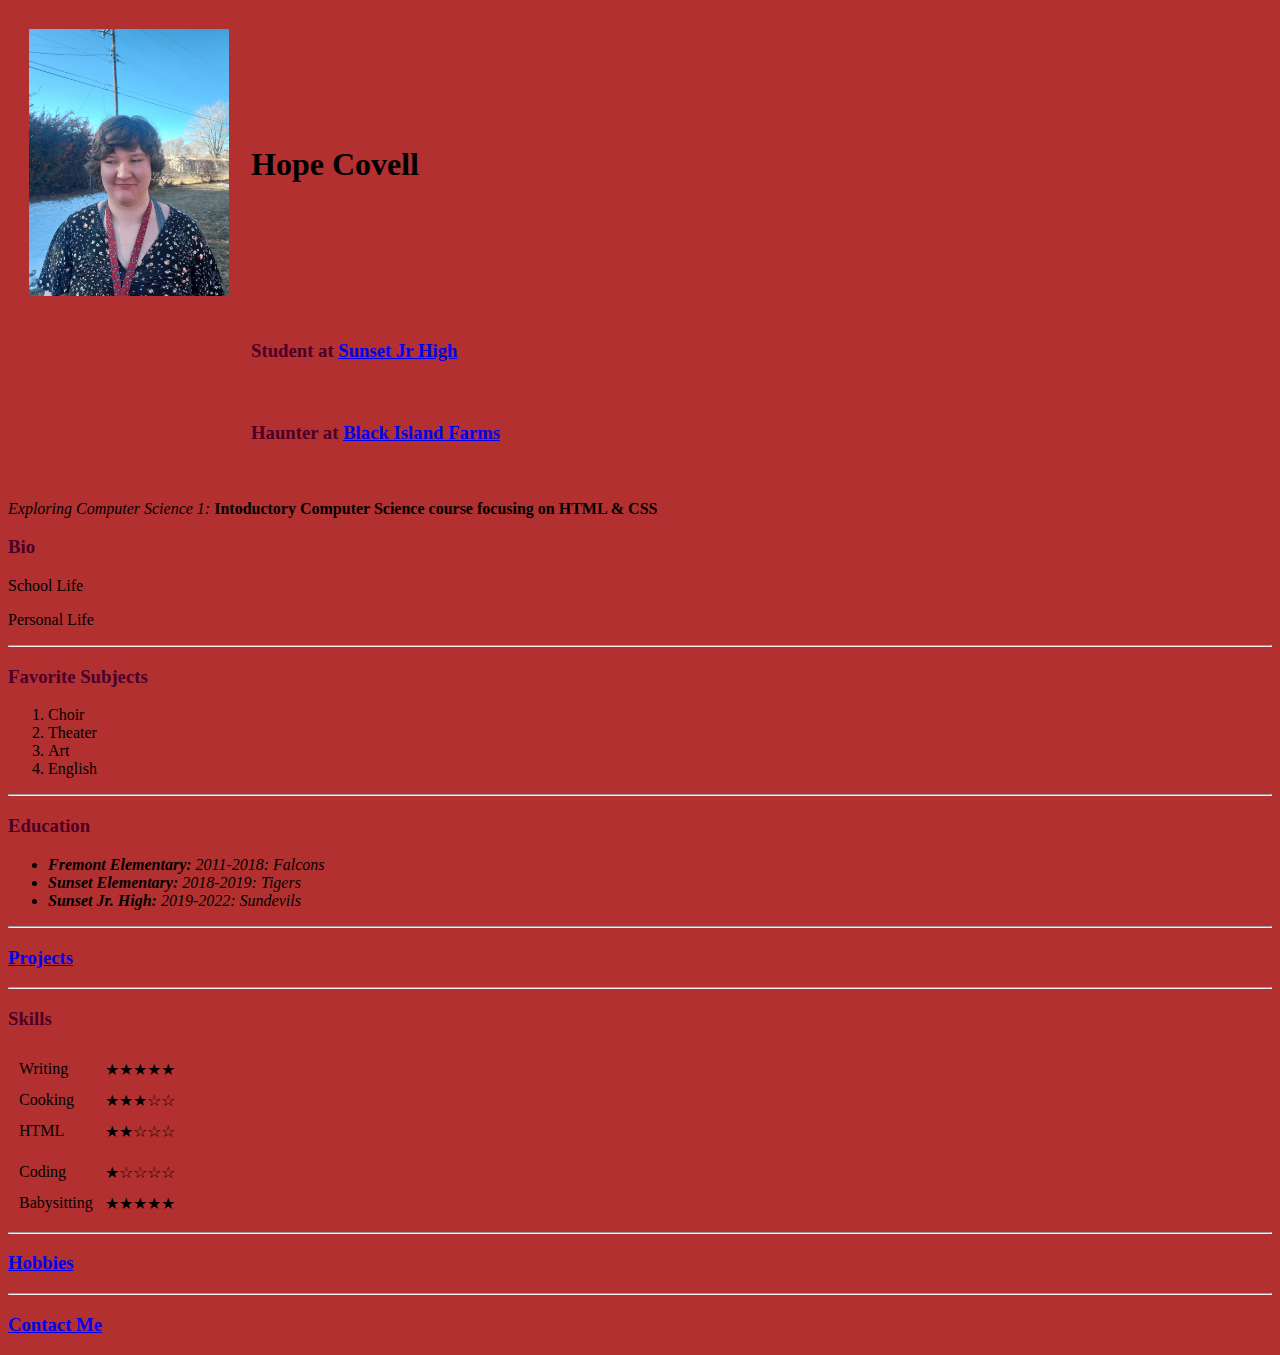
==== index.html @ 74ab8e18 "Add files via upload" ====
<!DOCTYPE html>
      <html lang="en" dir="ltr">

      <head>
        <meta charset="utf-8" />
        <title>Hope's Webpage</title>
        <link rel="stylesheet" href="css/styles.css"

        </head>

        <body>
          <table cellspacing =20>
            <tr>
              <td><img src="images/cringe self photo.jpg" width="200" alt="Hope Covell's Portrait"></td>
              <td><h1>Hope Covell</h1></td>
            </tr>
            <tr>
              <td></td>
              <td><h3>Student at <a href="https://sunsetjr.davis.k12.ut.us/">Sunset Jr High</a></h3></td>
            </tr>
            <tr>
              <td></td>
              <td><h3>Haunter at <a href="https://www.blackislandfarms.com/">Black Island Farms</a></h3></td>
            </tr>
          </table>


          <p><em>Exploring Computer Science 1: </em><strong>Intoductory Computer Science course focusing on HTML & CSS</strong></p>


          <h3>Bio</h3>

          <p>School Life</p>
          <p>Personal Life</p>

          <hr>

          <h3>Favorite Subjects</h3>

          <ol>
            <li>Choir</li>
            <li>Theater</li>
            <li>Art</li>
            <li>English</li>
          </ol>

          <hr>

          <h3>Education</h3>
          <ul>
            <li><em><strong>Fremont Elementary: </strong>2011-2018: Falcons</em></li>
            <li><em><strong>Sunset Elementary: </strong>2018-2019: Tigers</em></li>
            <li><em><strong>Sunset Jr. High: </strong>2019-2022: Sundevils</em></li>
          </ul>

          <hr>

          <h3><a href="projects.html">Projects</a></h3>

            <hr>

          <h3>Skills</h3>


          <table cellspacing =10>
            <tr>
              <td>Writing</td>
              <td>★★★★★</td>
                </tr>
              <tr>
                <td>Cooking</td>
                <td>★★★☆☆</td>
                </tr>
                <tr>
                  <td>HTML</td>
                  <td>★★☆☆☆</td>
                  </tr>
                  <tr>
              <tr>
                <td>Coding</td>
                <td>★☆☆☆☆</td>
                </tr>
                <tr>
                  <td>Babysitting</td>
                  <td>★★★★★</td>
                    </tr>
          </table>

          <hr>

          <h3><a href="hobbies.html">Hobbies</a></h3>



          <hr>

        <h3><a href="contactMe.html">Contact Me</a></h3>


        </body>

        </html>
---- css/styles.css ----
body {
  background-color: #B33030;
}
h2 {
  color: #8267BE;
}
h3 {
  color: #4C0027;
}
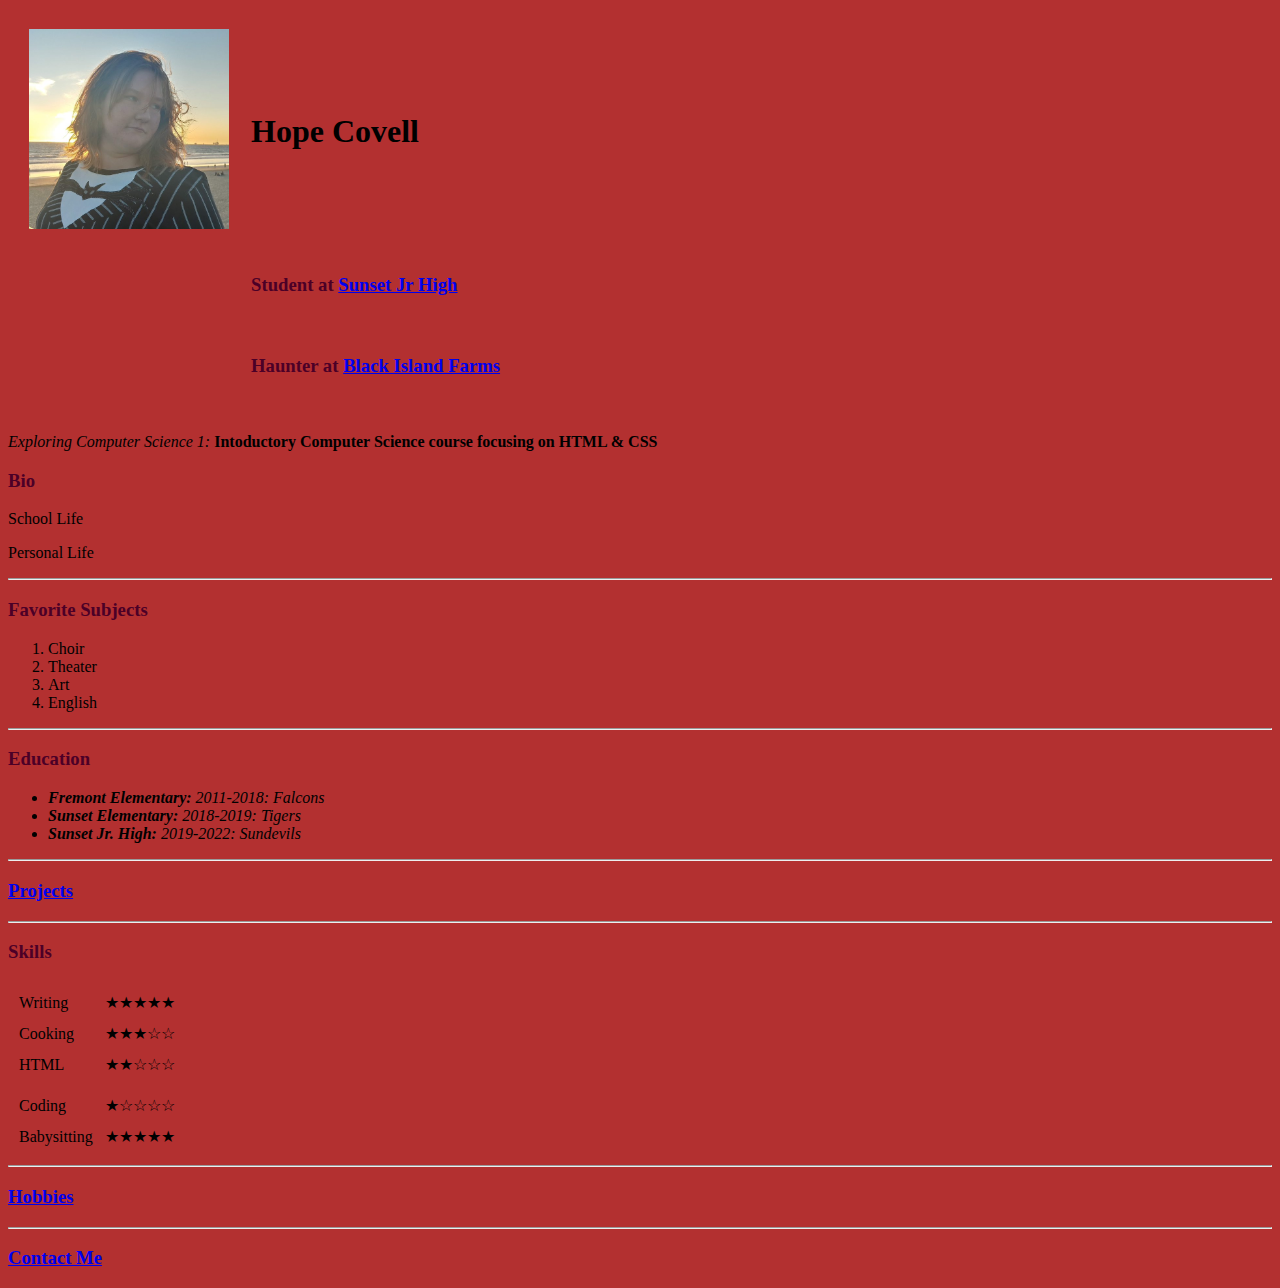
==== commit 2ca60fd0: "Add files via upload" ====
--- a/index.html
+++ b/index.html
@@ -11,7 +11,7 @@
         <body>
           <table cellspacing =20>
             <tr>
-              <td><img src="images/cringe self photo.jpg" width="200" alt="Hope Covell's Portrait"></td>
+              <td><img src="images/Cool self photo.jpg" width="200" alt="Hope Covell's Portrait"></td>
               <td><h1>Hope Covell</h1></td>
             </tr>
             <tr>
